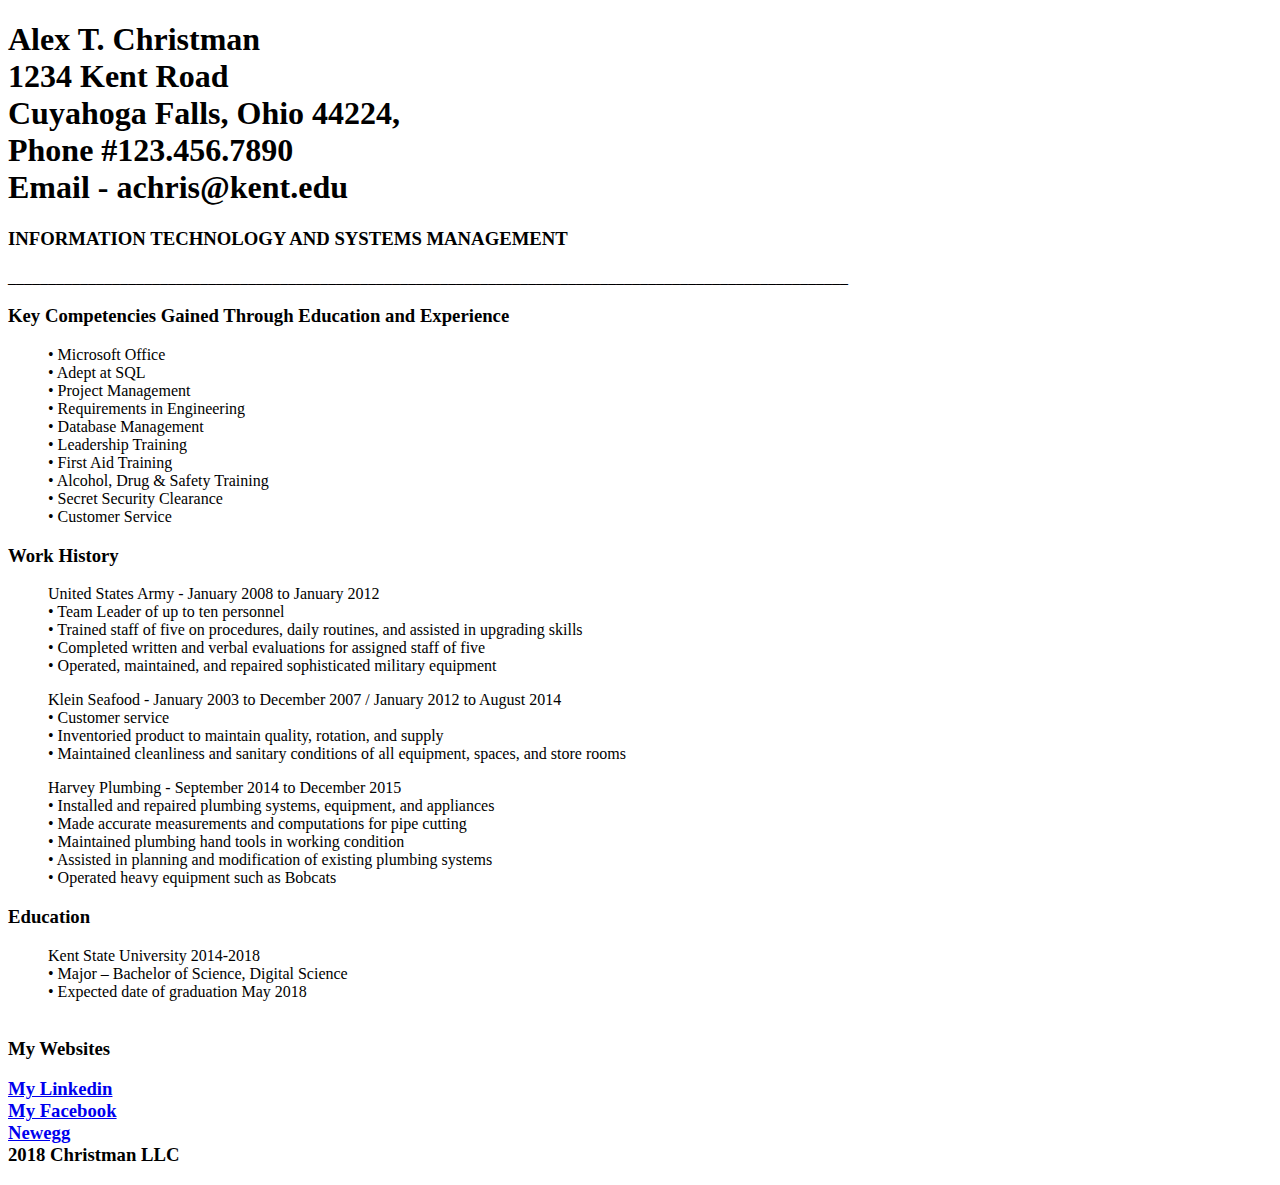
==== index.html @ 86fa938f "Add files via upload" ====
<!DOCTYPE html>
<html>
    
    <head>
    <title>Alex's Resume</title>
    <link rel="stylesheet" type="text/css" href="resumestyle.css">
    </head>
    <body>
    
<h1 class="main">
Alex T. Christman <br>
1234 Kent Road<br> 
Cuyahoga Falls, Ohio 44224, <br>
Phone #123.456.7890<br>
Email - achris@kent.edu 
</h1>


<h3>INFORMATION TECHNOLOGY AND SYSTEMS MANAGEMENT
</h3>
_________________________________________________________________________________________________________

 
<h3> Key Competencies Gained Through Education and Experience </h3>
<ul>
•	Microsoft Office<br>
•	Adept at SQL<br>
•	Project Management<br>
•	Requirements in Engineering<br>
•	Database Management<br>
•	Leadership Training<br>
•	First Aid Training<br>
•	Alcohol, Drug & Safety Training<br>
•	Secret Security Clearance<br>
•	Customer Service
</ul>

<h3> Work History </h3>
<ul>
United States Army - January 2008 to January 2012<br>
•	Team Leader of up to ten personnel<br>
•	Trained staff of five on procedures, daily routines, and assisted in
upgrading skills<br>
•	Completed written and verbal evaluations for assigned staff of five<br>
•	Operated, maintained, and repaired sophisticated military equipment<br>
</ul>
<ul>
Klein Seafood - January 2003 to December 2007 / January 2012 to August 2014 <br>
•	Customer service <br>
•	Inventoried product to maintain quality, rotation, and supply <br>
•	Maintained cleanliness and sanitary conditions of all equipment, spaces,
and store rooms <br>
</ul>
<ul>
Harvey Plumbing - September 2014 to December 2015 <br>
•	Installed and repaired plumbing systems, equipment, and appliances <br>
•	Made accurate measurements and computations for pipe cutting <br>
•	Maintained plumbing hand tools in working condition <br>
•	Assisted in planning and modification of existing plumbing systems <br>
•	Operated heavy equipment such as Bobcats <br>
        </ul>

<h3>Education</h3>

<ul>
Kent State University 2014-2018 <br>
•	Major – Bachelor of Science, Digital Science <br>
•	Expected date of graduation May 2018 <br><br>
</ul>
<h3>My Websites<h3>

<a href="https://www.linkedin.com/feed/">My Linkedin</a><br>
<a href="https://www.facebook.com/">My Facebook</a> <br>
<a href="https://www.newegg.com/">Newegg</a> <br>
<footer>2018 Christman LLC</footer>
</body>
</html>
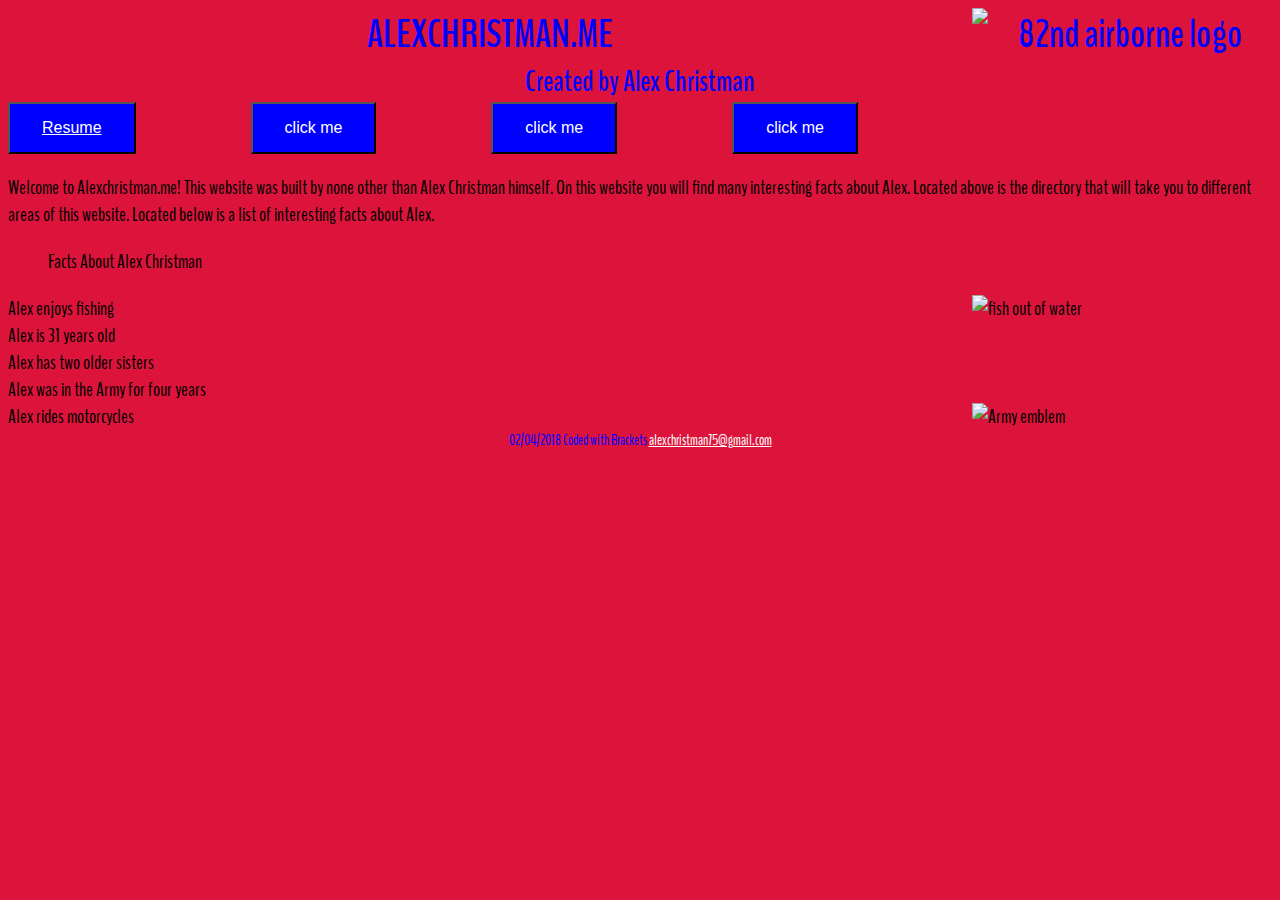
==== commit 4b692b45: "Add files via upload" ====
--- a/index.html
+++ b/index.html
@@ -2,76 +2,34 @@
 <html>
     
     <head>
-    <title>Alex's Resume</title>
-    <link rel="stylesheet" type="text/css" href="resumestyle.css">
+    <title>Alex's Webpage</title>
+    <link rel="stylesheet" type="text/css" href="style3.css">
+    <link href='https://fonts.googleapis.com/css?family=BenchNine' rel='stylesheet'>
+    <meta name="viewport" content="width=device-width, initial-scale=1.0">
     </head>
     <body>
-    
-<h1 class="main">
-Alex T. Christman <br>
-1234 Kent Road<br> 
-Cuyahoga Falls, Ohio 44224, <br>
-Phone #123.456.7890<br>
-Email - achris@kent.edu 
+   
+<h1>
+ALEXCHRISTMAN.ME    <img src="https://images-na.ssl-images-amazon.com/images/I/51FypadOAzL.jpg" alt="82nd airborne logo">
 </h1>
+<h2> Created by Alex Christman</h2>
 
+            
+<button type="button" class ="button"> <a href ="http://alexchristman.me/">Resume</a></button>
+<button type="button" class ="button">click me</button>
+<button type="button" class ="button">click me</button>
+<button type="button" class ="button">click me</button>
+       <section>
+<p>Welcome to Alexchristman.me! This website was built by none other than Alex Christman himself. On this website you will find many interesting facts about Alex. Located above is the directory that will take you to different areas of this website. Located below is a list of interesting facts about Alex.
+</p>
+        <ul>Facts About Alex Christman</ul>
+        <li>Alex enjoys fishing<img src="http://cdn.shopify.com/s/files/1/1573/2889/articles/big-bass-jumping_1024x1024.jpg?v=1485231992" alt="fish out of water"></li>    
+        <li>Alex is 31 years old</li>
+        <li>Alex has two older sisters</li>
+        <li>Alex was in the Army for four years</li>
+        <li class="clearfix">Alex rides motorcycles<img src="https://upload.wikimedia.org/wikipedia/commons/thumb/1/19/Emblem_of_the_United_States_Department_of_the_Army.svg/2000px-Emblem_of_the_United_States_Department_of_the_Army.svg.png" alt="Army emblem"></li>    
 
-<h3>INFORMATION TECHNOLOGY AND SYSTEMS MANAGEMENT
-</h3>
-_________________________________________________________________________________________________________
-
- 
-<h3> Key Competencies Gained Through Education and Experience </h3>
-<ul>
-•	Microsoft Office<br>
-•	Adept at SQL<br>
-•	Project Management<br>
-•	Requirements in Engineering<br>
-•	Database Management<br>
-•	Leadership Training<br>
-•	First Aid Training<br>
-•	Alcohol, Drug & Safety Training<br>
-•	Secret Security Clearance<br>
-•	Customer Service
-</ul>
-
-<h3> Work History </h3>
-<ul>
-United States Army - January 2008 to January 2012<br>
-•	Team Leader of up to ten personnel<br>
-•	Trained staff of five on procedures, daily routines, and assisted in
-upgrading skills<br>
-•	Completed written and verbal evaluations for assigned staff of five<br>
-•	Operated, maintained, and repaired sophisticated military equipment<br>
-</ul>
-<ul>
-Klein Seafood - January 2003 to December 2007 / January 2012 to August 2014 <br>
-•	Customer service <br>
-•	Inventoried product to maintain quality, rotation, and supply <br>
-•	Maintained cleanliness and sanitary conditions of all equipment, spaces,
-and store rooms <br>
-</ul>
-<ul>
-Harvey Plumbing - September 2014 to December 2015 <br>
-•	Installed and repaired plumbing systems, equipment, and appliances <br>
-•	Made accurate measurements and computations for pipe cutting <br>
-•	Maintained plumbing hand tools in working condition <br>
-•	Assisted in planning and modification of existing plumbing systems <br>
-•	Operated heavy equipment such as Bobcats <br>
-        </ul>
-
-<h3>Education</h3>
-
-<ul>
-Kent State University 2014-2018 <br>
-•	Major – Bachelor of Science, Digital Science <br>
-•	Expected date of graduation May 2018 <br><br>
-</ul>
-<h3>My Websites<h3>
-
-<a href="https://www.linkedin.com/feed/">My Linkedin</a><br>
-<a href="https://www.facebook.com/">My Facebook</a> <br>
-<a href="https://www.newegg.com/">Newegg</a> <br>
-<footer>2018 Christman LLC</footer>
+        </section>
+<footer>02/04/2018 Coded with Brackets <a href="mailto:alexchristman75@gmail.com?">alexchristman75@gmail.com</a></footer>
 </body>
 </html>--- a/style3.css
+++ b/style3.css
@@ -0,0 +1,40 @@
+body {
+    background-color: crimson;
+    font-family: 'BenchNine';font-size: 20px;
+    max-width: 100%;
+}
+h1 {
+    margin:auto;
+    text-align: center;
+    color:blue;
+}
+h2 {
+    margin: auto;
+    text-align: center;
+    color:blue;
+}
+footer {
+    color:blue;
+    font-size: 15px;
+    margin-left: 4em;
+    margin-right: 4em;
+    text-align: center;
+}
+img {
+    float: right;
+    max-width: 100%;
+    height: auto;
+    width:300px;
+}
+.button{
+    margin-right:7em;
+    align-content: center;
+    background-color: blue;
+    color: white;
+    padding: 15px 32px;
+    text-align: center;
+    font-size: 16px;
+}
+a {
+    color:white;
+}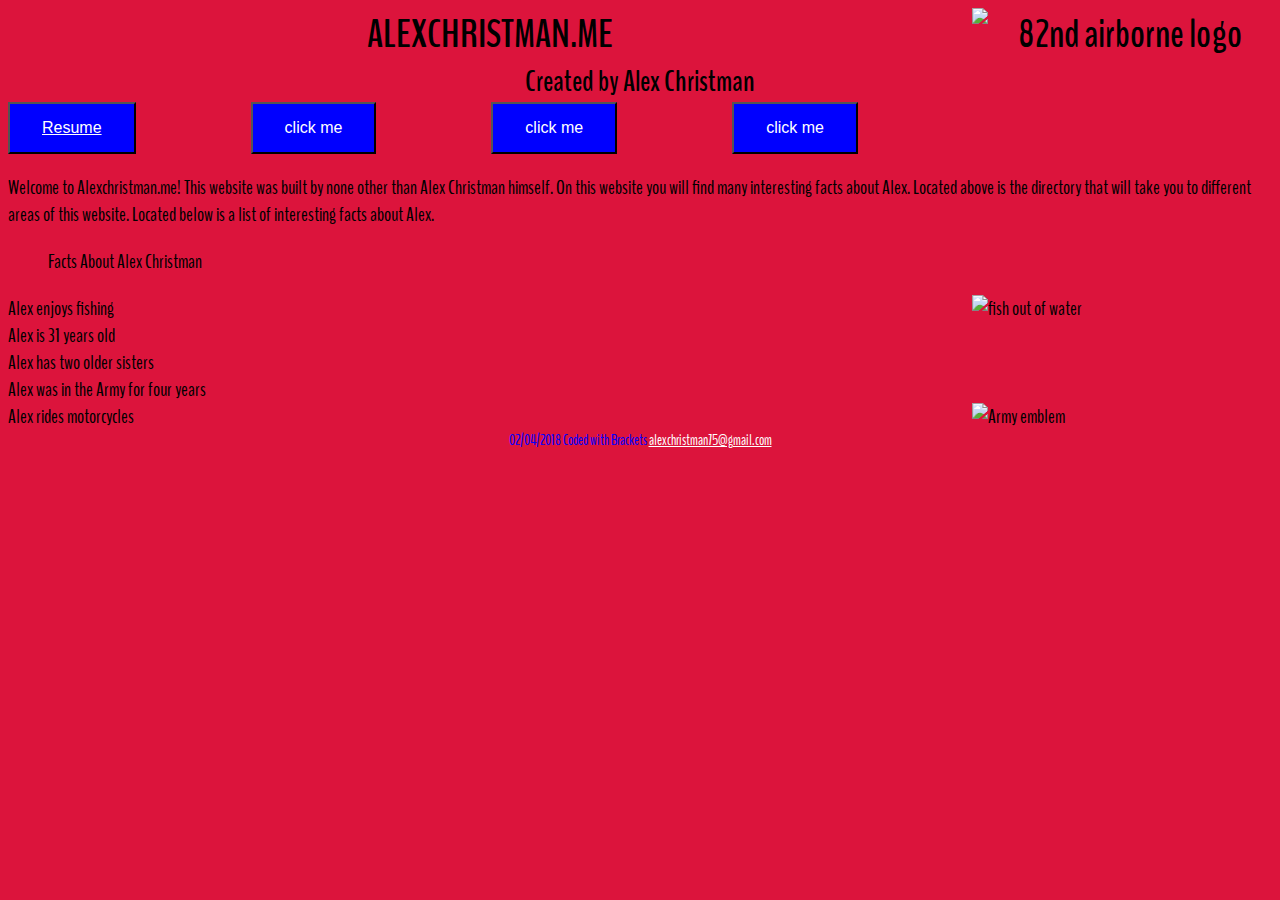
==== commit e42ed448: "Update index.html" ====
--- a/index.html
+++ b/index.html
@@ -8,17 +8,19 @@
     <meta name="viewport" content="width=device-width, initial-scale=1.0">
     </head>
     <body>
-   
+<header>   
 <h1>
 ALEXCHRISTMAN.ME    <img src="https://images-na.ssl-images-amazon.com/images/I/51FypadOAzL.jpg" alt="82nd airborne logo">
 </h1>
 <h2> Created by Alex Christman</h2>
+</header>
 
-            
-<button type="button" class ="button"> <a href ="http://alexchristman.me/">Resume</a></button>
+   <nav>         
+<button type="button" class ="button"> <a href ="resume.html">Resume</a></button>
 <button type="button" class ="button">click me</button>
 <button type="button" class ="button">click me</button>
 <button type="button" class ="button">click me</button>
+        </nav>
        <section>
 <p>Welcome to Alexchristman.me! This website was built by none other than Alex Christman himself. On this website you will find many interesting facts about Alex. Located above is the directory that will take you to different areas of this website. Located below is a list of interesting facts about Alex.
 </p>
@@ -32,4 +34,4 @@
         </section>
 <footer>02/04/2018 Coded with Brackets <a href="mailto:alexchristman75@gmail.com?">alexchristman75@gmail.com</a></footer>
 </body>
-</html>+</html>
--- a/style3.css
+++ b/style3.css
@@ -3,15 +3,18 @@
     font-family: 'BenchNine';font-size: 20px;
     max-width: 100%;
 }
+.header {
+    color:blue;
+}
 h1 {
     margin:auto;
     text-align: center;
-    color:blue;
+    
 }
 h2 {
     margin: auto;
     text-align: center;
-    color:blue;
+    
 }
 footer {
     color:blue;
@@ -37,4 +40,4 @@
 }
 a {
     color:white;
-}+}
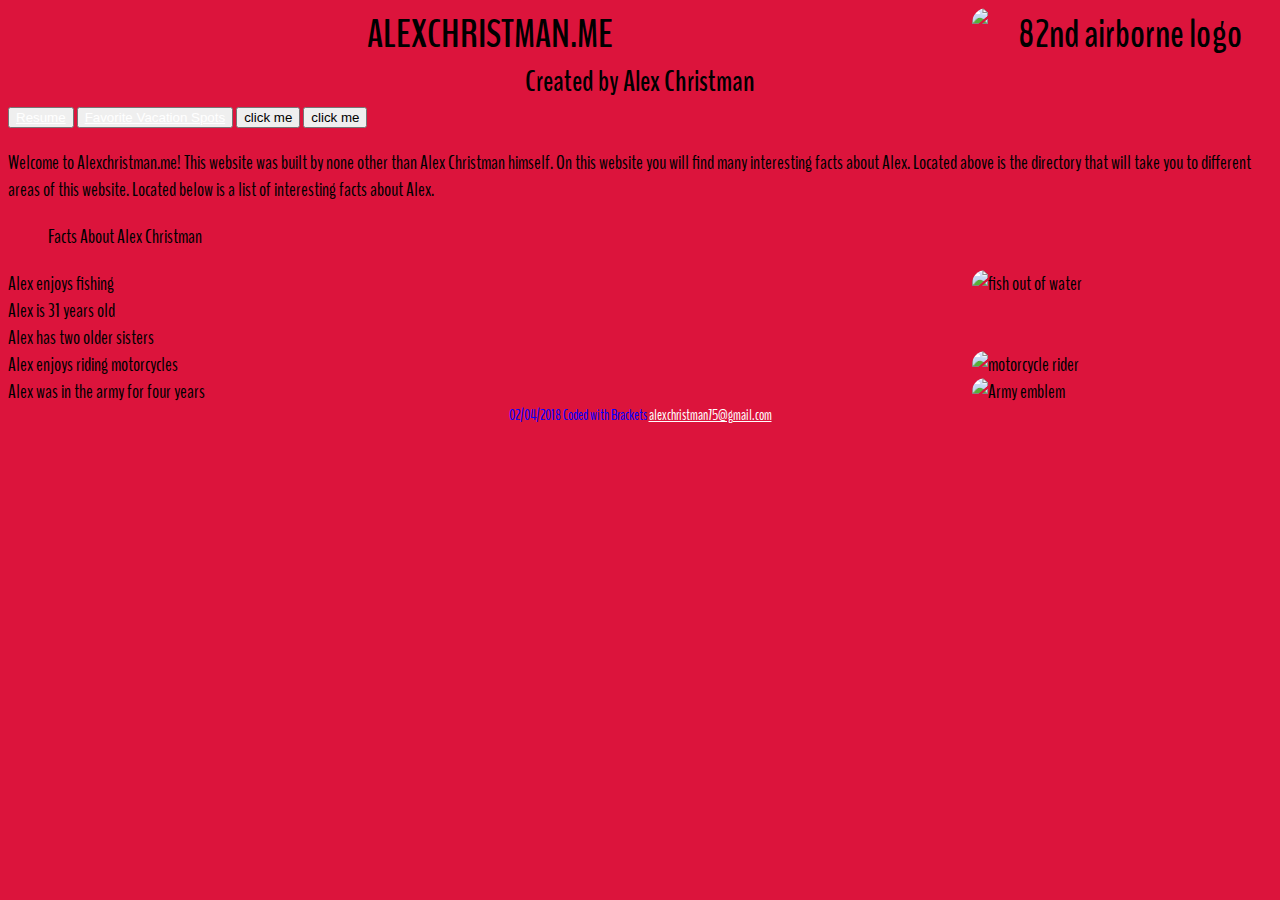
==== commit ea1e410b: "Update index.html" ====
--- a/index.html
+++ b/index.html
@@ -8,29 +8,32 @@
     <meta name="viewport" content="width=device-width, initial-scale=1.0">
     </head>
     <body>
-<header>   
+<header> 
 <h1>
 ALEXCHRISTMAN.ME    <img src="https://images-na.ssl-images-amazon.com/images/I/51FypadOAzL.jpg" alt="82nd airborne logo">
 </h1>
 <h2> Created by Alex Christman</h2>
 </header>
 
-   <nav>         
-<button type="button" class ="button"> <a href ="resume.html">Resume</a></button>
-<button type="button" class ="button">click me</button>
-<button type="button" class ="button">click me</button>
-<button type="button" class ="button">click me</button>
-        </nav>
-       <section>
-<p>Welcome to Alexchristman.me! This website was built by none other than Alex Christman himself. On this website you will find many interesting facts about Alex. Located above is the directory that will take you to different areas of this website. Located below is a list of interesting facts about Alex.
-</p>
-        <ul>Facts About Alex Christman</ul>
-        <li>Alex enjoys fishing<img src="http://cdn.shopify.com/s/files/1/1573/2889/articles/big-bass-jumping_1024x1024.jpg?v=1485231992" alt="fish out of water"></li>    
-        <li>Alex is 31 years old</li>
-        <li>Alex has two older sisters</li>
-        <li>Alex was in the Army for four years</li>
-        <li class="clearfix">Alex rides motorcycles<img src="https://upload.wikimedia.org/wikipedia/commons/thumb/1/19/Emblem_of_the_United_States_Department_of_the_Army.svg/2000px-Emblem_of_the_United_States_Department_of_the_Army.svg.png" alt="Army emblem"></li>    
-
+            
+<button type="button" class="col-4"> <a href ="resume.html">Resume</a></button>
+<button type="button" class="col-3"> <a href = "favorite-vacation.html"> Favorite Vacation Spots</a></button>
+<button type="button" class="col-4">click me</button>
+<button type="button" class="col-3">click me</button>
+       <section><div class="row">
+<p class="col-6">Welcome to Alexchristman.me! This website was built by none other than Alex Christman himself. On this website you will find many interesting facts about Alex. Located above is the directory that will take you to different areas of this website. Located below is a list of interesting facts about Alex.
+           </p>
+           </div>
+        <div class="row">
+        <ul>Facts About Alex Christman</ul></div>
+        <li class="col-2">Alex enjoys fishing<img src="http://cdn.shopify.com/s/files/1/1573/2889/articles/big-bass-jumping_1024x1024.jpg?v=1485231992" alt="fish out of water"></li>    
+        <li class="col-2">Alex is 31 years old</li>
+        <li class="col-2">Alex has two older sisters</li>
+        <li class="col-2">Alex enjoys riding motorcycles <img src="https://www.cycleworld.com/sites/cycleworld.com/files/styles/2000_1x_/public/custom-touts/2016/03/harley-davidson-lead.jpg?itok=ZtX69qcG&fc=50,50" alt="motorcycle rider"></li>
+        <li class="col-2">Alex was in the army for four years
+        <img src="https://upload.wikimedia.org/wikipedia/commons/thumb/1/19/Emblem_of_the_United_States_Department_of_the_Army.svg/2000px-Emblem_of_the_United_States_Department_of_the_Army.svg.png" alt="Army emblem">
+        </li>    
+        
         </section>
 <footer>02/04/2018 Coded with Brackets <a href="mailto:alexchristman75@gmail.com?">alexchristman75@gmail.com</a></footer>
 </body>
--- a/style3.css
+++ b/style3.css
@@ -28,6 +28,7 @@
     max-width: 100%;
     height: auto;
     width:300px;
+    border-radius:15px;
 }
 .button{
     margin-right:7em;
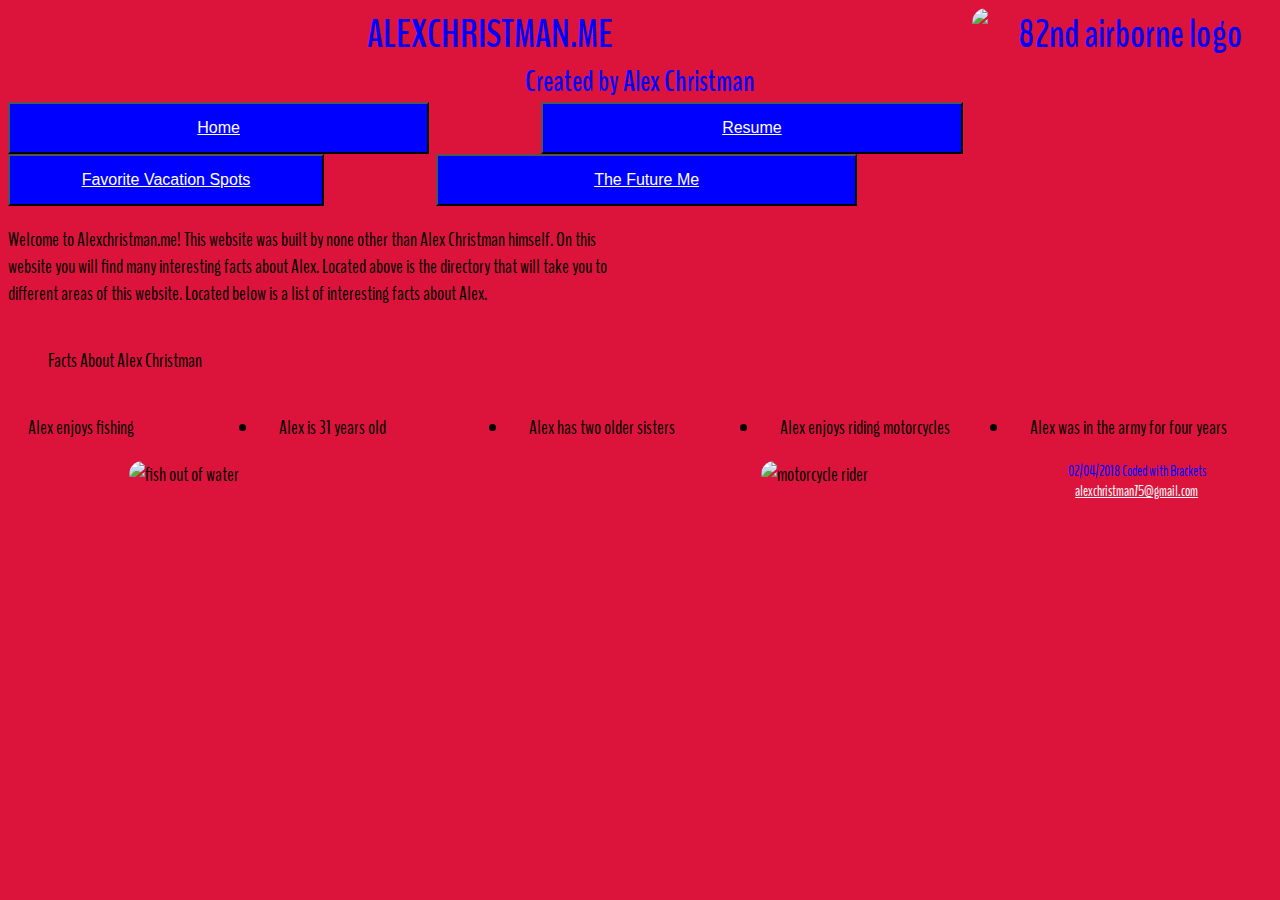
==== commit 900d2d69: "Update index.html" ====
--- a/index.html
+++ b/index.html
@@ -14,27 +14,29 @@
 </h1>
 <h2> Created by Alex Christman</h2>
 </header>
-
-            
+<nav>
+<button type="button" class="col-4"><a href="index.html">Home</a></button>            
 <button type="button" class="col-4"> <a href ="resume.html">Resume</a></button>
 <button type="button" class="col-3"> <a href = "favorite-vacation.html"> Favorite Vacation Spots</a></button>
-<button type="button" class="col-4">click me</button>
-<button type="button" class="col-3">click me</button>
-       <section><div class="row">
+    <button type="button" class="col-4"><a href="future.html">The Future Me</a></button>
+
+        </nav>
+       <section>
+           <div class="row">
 <p class="col-6">Welcome to Alexchristman.me! This website was built by none other than Alex Christman himself. On this website you will find many interesting facts about Alex. Located above is the directory that will take you to different areas of this website. Located below is a list of interesting facts about Alex.
            </p>
            </div>
         <div class="row">
         <ul>Facts About Alex Christman</ul></div>
-        <li class="col-2">Alex enjoys fishing<img src="http://cdn.shopify.com/s/files/1/1573/2889/articles/big-bass-jumping_1024x1024.jpg?v=1485231992" alt="fish out of water"></li>    
+        <li class="col-2">Alex enjoys fishing</li>    
         <li class="col-2">Alex is 31 years old</li>
         <li class="col-2">Alex has two older sisters</li>
-        <li class="col-2">Alex enjoys riding motorcycles <img src="https://www.cycleworld.com/sites/cycleworld.com/files/styles/2000_1x_/public/custom-touts/2016/03/harley-davidson-lead.jpg?itok=ZtX69qcG&fc=50,50" alt="motorcycle rider"></li>
-        <li class="col-2">Alex was in the army for four years
-        <img src="https://upload.wikimedia.org/wikipedia/commons/thumb/1/19/Emblem_of_the_United_States_Department_of_the_Army.svg/2000px-Emblem_of_the_United_States_Department_of_the_Army.svg.png" alt="Army emblem">
-        </li>    
+        <li class="col-2">Alex enjoys riding motorcycles </li>
+        <li class="col-2">Alex was in the army for four years</li>   
         
+           <div class="col-4"><img src="http://cdn.shopify.com/s/files/1/1573/2889/articles/big-bass-jumping_1024x1024.jpg?v=1485231992" alt="fish out of water"></div>
+        <div class="col-6"><img src="https://www.cycleworld.com/sites/cycleworld.com/files/styles/2000_1x_/public/custom-touts/2016/03/harley-davidson-lead.jpg?itok=ZtX69qcG&fc=50,50" alt="motorcycle rider"></div>
         </section>
-<footer>02/04/2018 Coded with Brackets <a href="mailto:alexchristman75@gmail.com?">alexchristman75@gmail.com</a></footer>
+<footer class="footer">02/04/2018 Coded with Brackets <a href="mailto:alexchristman75@gmail.com?">alexchristman75@gmail.com</a></footer>
 </body>
 </html>
--- a/style3.css
+++ b/style3.css
@@ -1,10 +1,7 @@
 body {
     background-color: crimson;
-    font-family: 'BenchNine';font-size: 20px;
+    font-family: 'BenchNine', sans-serif;font-size: 20px;
     max-width: 100%;
-}
-.header {
-    color:blue;
 }
 h1 {
     margin:auto;
@@ -30,7 +27,7 @@
     width:300px;
     border-radius:15px;
 }
-.button{
+button{
     margin-right:7em;
     align-content: center;
     background-color: blue;
@@ -39,6 +36,33 @@
     text-align: center;
     font-size: 16px;
 }
+li 
+{padding: 1em}
 a {
     color:white;
 }
+
+header {
+    color:blue;
+}
+.col-1 {width: 8.33%;}
+
+.col-2 {width: 16.66%;}
+.col-3 {width: 25%;}
+.col-4 {width: 33.33%;}
+.col-5 {width: 41.66%;}
+.col-6 {width: 50%;}
+.col-7 {width: 58.33%;}
+.col-8 {width: 66.66%;}
+.col-9 {width: 75%;}
+.col-10 {width: 83.33%;}
+.col-11 {width: 91.66%;}
+.col-12 {width: 100%;}
+
+[class*="col-"] {
+    float: left;  }
+
+.row::after {
+    content: "";
+    clear: both;
+    display: block;}
